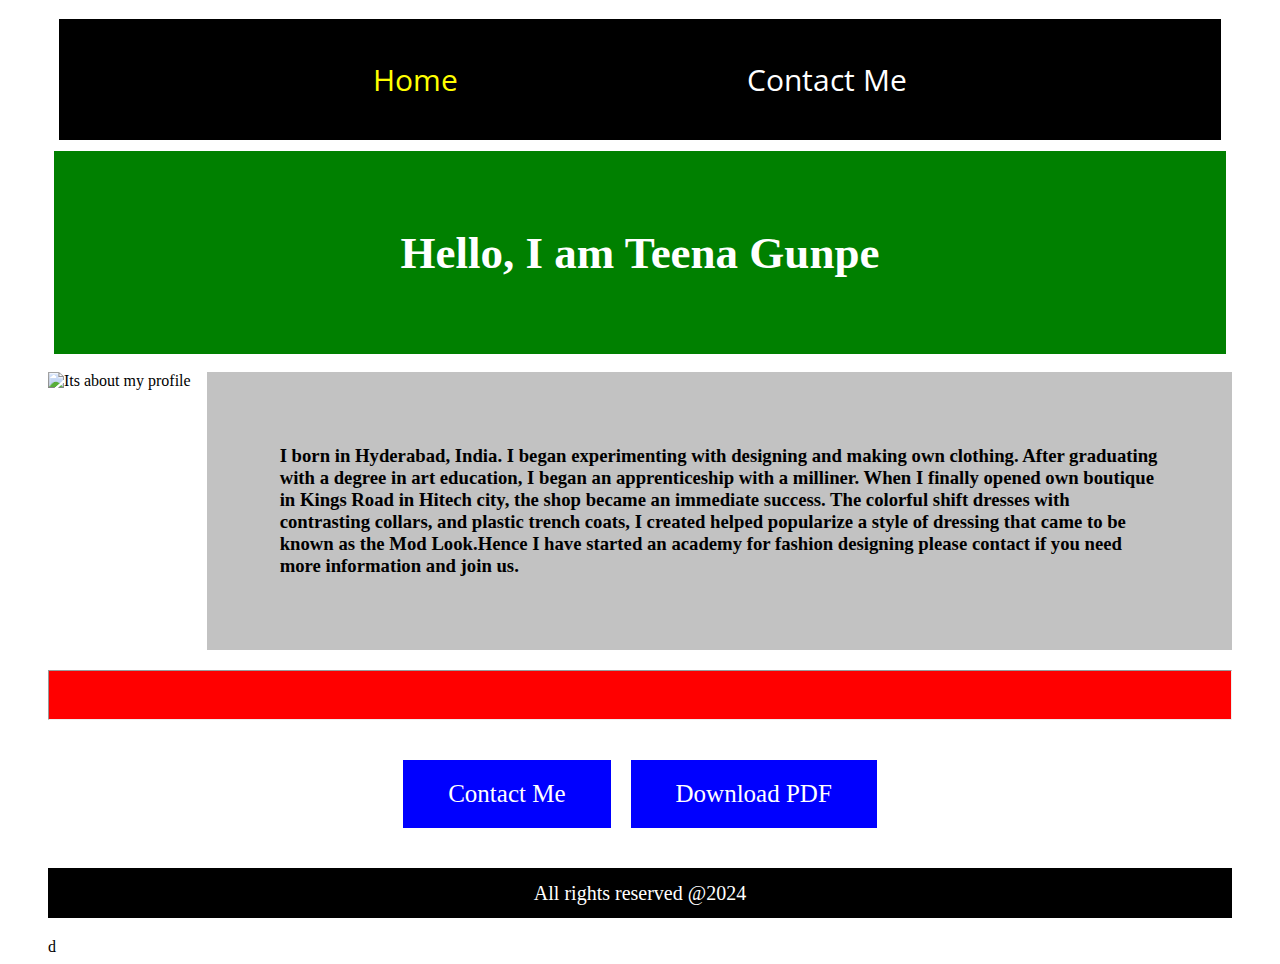
==== index.html @ ec82d140 "Add files via upload" ====
<!DOCTYPE html>
<html lang="en">

<head>
    <metadata charset="UTF-8">
        <title>My first Project</title>
        <link rel="stylesheet" href="style.css">
        <link rel="preconnect" href="https://fonts.googleapis.com">
        <link rel="preconnect" href="https://fonts.gstatic.com" crossorigin>
        <link href="https://fonts.googleapis.com/css2?family=Open+Sans:ital,wght@0,300..800;1,300..800&display=swap"
            rel="stylesheet">
</head>

<body>
    <nav>
        <ul class="list">
            <li><a href="index.html" class="home-link">Home</a></li>
            <li><a href="contact-me.html" class="contact-link">Contact Me</a></li>
        </ul>
    </nav>
    <main>
        <section id="details">
            <h1>Hello, I am Teena Gunpe</h1>
        </section>
        <section id="pics">
            <img src="images/Me.jpg" class="picture" alt="Its about my profile" />
            <h3>I born in Hyderabad, India. I began experimenting with designing and making
                own clothing. After graduating with a degree in art education, I began an apprenticeship with a
                milliner.
                When I finally opened own boutique in Kings Road in Hitech city, the shop became an immediate success.
                The
                colorful shift dresses with contrasting collars, and plastic trench coats, I created helped popularize a
                style of
                dressing that came to be known as the Mod Look.Hence I have started an academy for fashion designing
                please contact
                if you need more information and join us.</h3>
        </section>
        <hr class="broad-line">
        </hr>
        <section class="buttons">
            <a href="contact-me.html" class="button">Contact Me</a>
            <a href="Project.PDF" class="button">Download PDF</a>
        </section>
        <footer class="footer">
            All rights reserved @2024
        </footer>
    </main>
</body>d

</html>
---- style.css ----
*{
    box-sizing: border-box;
}
.list {
    background-color: black;
    padding: 35px;
}
.list{
  font-family: "Open Sans", sans-serif;
  font-optical-sizing: auto;
  font-weight: <weight>;
  font-style: normal;
  font-variation-settings:
    "wdth" 100;
}


body{
    width: 1200px;
    padding: 0.5rem;
    margin: 0 auto;
}

h1 {
    font-size: 45px;
    font-family:Cambria, Cochin, Georgia, Times, 'Times New Roman', serif;
}

nav ul {
    font-size: 30px;
    list-style: none;
    margin: 0.7rem;
    word-wrap: normal;
    display: flex;
    justify-content: space-evenly;
    flex-wrap: nowrap;
    flex-direction:row;
    align-items:baseline;
}
nav ul li {
    display: inline-block;
}
nav ul li a {
    text-decoration: none;
    padding: 5px 10px;
}
.home-link {
    color: yellow;
}
.contact-link {
    color: white;
}
#details {
    color:white;
    background-color: green;
    padding: 45px;
    font-size: 50x;
    list-style: none;
    margin: 0.4rem;
    display: flex;
    justify-content: space-evenly;
    flex-wrap: nowrap;
    flex-direction:row;
    align-items: baseline;
}
aside {
    display: inline-block;
    vertical-align: top;
    margin: 10px;
    padding: 0;
}
img {
    float: left;
    margin-right: 1rem;
    max-width: 500px;
    max-height: 300px;
}
h3 {
    background-color:rgb(194, 194, 194);
    align-items:baseline;
    padding: 73px;
    display: flex;
    flex-wrap: nowrap;
}
.broad-line{
    width: 100%;
    height: 50px;
    background-color: red;
    margin: 20px 0;
}
.button {
    background-color: blue;
    color: white;
    font-size: 25px;
    padding: 20px 45px;
    margin: 20px 10px;
    border: none;
    cursor: pointer;
    text-decoration: none;
}
.buttons {
    display: flex;
    justify-content: center;
    align-items: center;
}
a {
    display: flex;
    text-align: center;
    justify-content: center;
}
.address {
    display: flex;
    text-align: center;
    justify-content: center;
}
.footer {
    width: 100%;
    height: 50px;
    font-size: 20px;
    background-color: black;
    color: white;
    margin: 20px 0;
    text-align: center;
    flex-wrap: wrap;
    align-items: stretch;
    justify-content: center;
    align-content: center;
}
.home-link1 {
    color: white;
}
.contact-link1 {
    color: red;
}
#contact-me {
    color:white;
    background-color: rgba(5, 101, 79, 0.767);
    padding: 25px;
    font-size: 50x;
    list-style: none;
    margin: 0.4rem;
    display: flex;
    justify-content: space-evenly;
    flex-wrap: nowrap;
    flex-direction:row;
    align-items: baseline;
}
.maps {
 display: inline-flex;
}

h2 {
    text-align: center;
}
form { 
    width: 100%; 
} 
.form-row { 
    display: flex;
    margin-bottom: 15px; 
} 
.form-group { 
    flex: 1;
    margin-right: 10px; 
} 
.form-group:last-child {
     margin-right: 0;
} 
.full-width { 
    flex: 0 0 100%;
} 
input[type="text"], 
input[type="tel"], 
input[type="email"],
input[type="subject"],
textarea { 
    width: 100%; 
    padding: 8px; 
    border: 1px solid #ddd; 
    border-radius: 4px; 
    box-sizing: border-box
}
.contact-info {
    display: flex;
    justify-content: center;
    align-items: center;
}
.tel {
        background-color: rgba(224, 224, 224, 0.838);
        color:red;
        font-size: 25px;
        padding: 20px 45px;
        margin: 20px 10px;
        border: none;
        cursor: pointer;
        text-decoration: none;
        display: inline-block;
        word-wrap: normal;
}
.email {
    background-color: rgba(224, 224, 224, 0.838);
    color:red;
    font-size: 25px;
    padding: 20px 45px;
    margin: 20px 10px;
    border: none;
    cursor: pointer;
    text-decoration: none;
    display: inline-block;
    word-wrap: normal;
}
.location {
    background-color: rgba(224, 224, 224, 0.838);
    color:red;
    font-size: 25px;
    padding: 20px 45px;
    margin: 20px 10px;
    border: none;
    cursor: pointer;
    text-decoration: none;
    display: inline-block;
    word-wrap: normal;
    position: center;
}
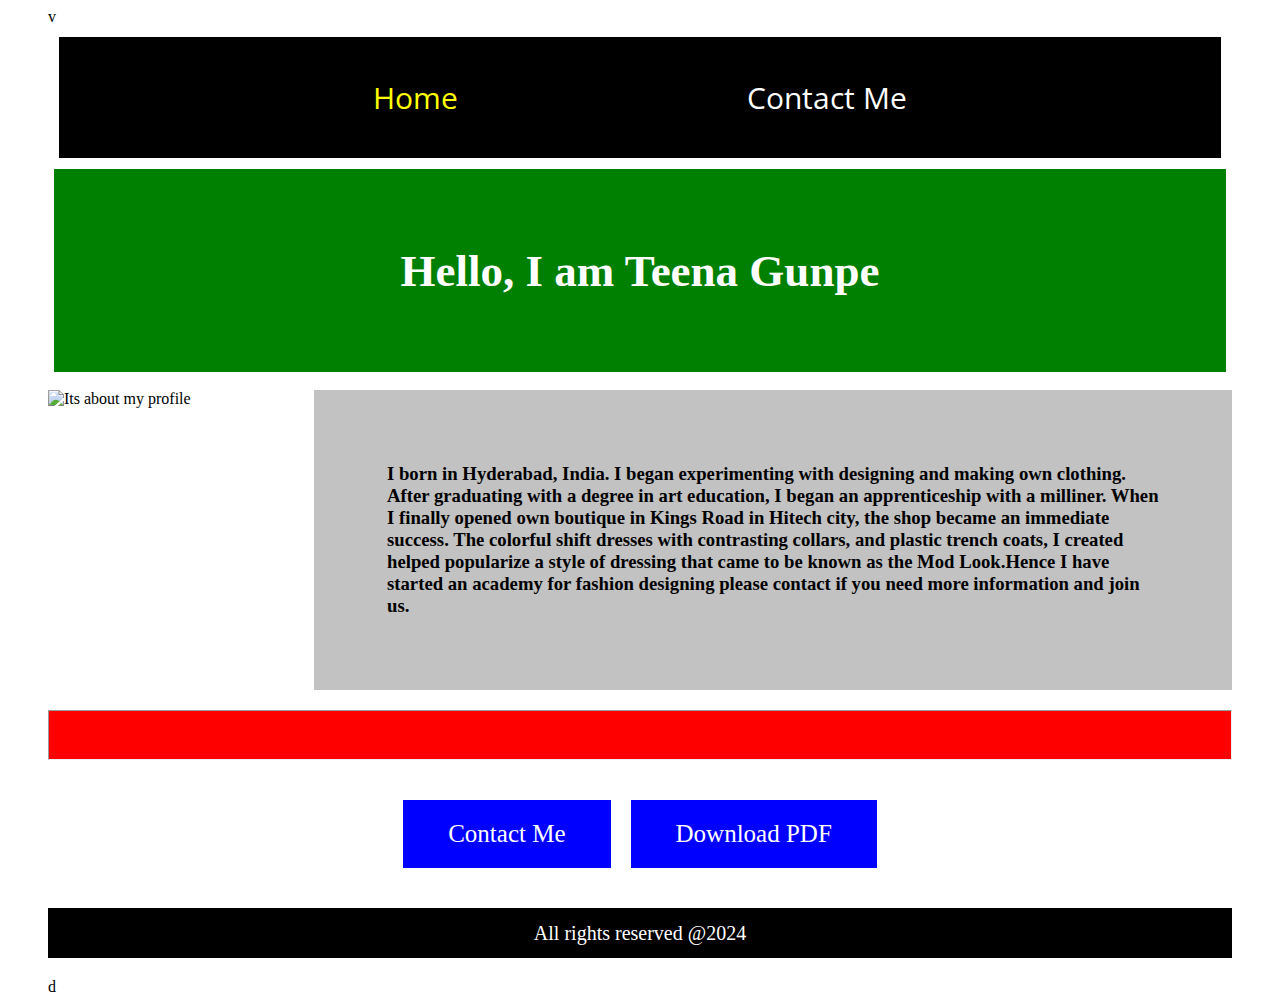
==== commit 4ce49eea: "Add files via upload" ====
--- a/index.html
+++ b/index.html
@@ -8,7 +8,7 @@
         <link rel="preconnect" href="https://fonts.googleapis.com">
         <link rel="preconnect" href="https://fonts.gstatic.com" crossorigin>
         <link href="https://fonts.googleapis.com/css2?family=Open+Sans:ital,wght@0,300..800;1,300..800&display=swap"
-            rel="stylesheet">
+            rel="stylesheet">v
 </head>
 
 <body>
--- a/style.css
+++ b/style.css
@@ -72,8 +72,7 @@
 img {
     float: left;
     margin-right: 1rem;
-    max-width: 500px;
-    max-height: 300px;
+    width: 250px;
 }
 h3 {
     background-color:rgb(194, 194, 194);
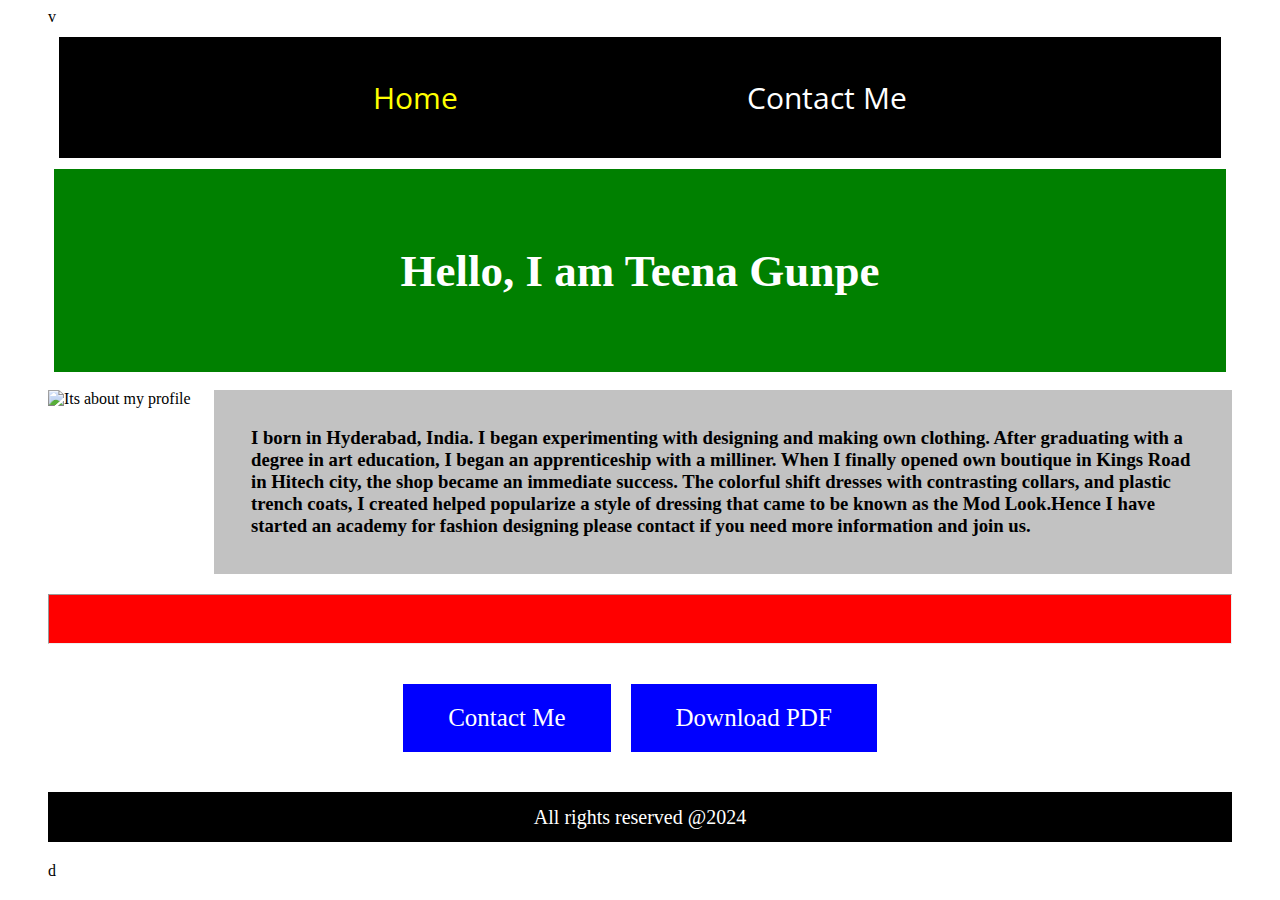
==== commit ab36d299: "Add files via upload" ====
--- a/index.html
+++ b/index.html
@@ -23,7 +23,7 @@
             <h1>Hello, I am Teena Gunpe</h1>
         </section>
         <section id="pics">
-            <img src="images/Me.jpg" class="picture" alt="Its about my profile" />
+            <img src="images/Me.jpg" class="picture" alt="Its about my profile" width="150px">
             <h3>I born in Hyderabad, India. I began experimenting with designing and making
                 own clothing. After graduating with a degree in art education, I began an apprenticeship with a
                 milliner.
--- a/style.css
+++ b/style.css
@@ -72,12 +72,11 @@
 img {
     float: left;
     margin-right: 1rem;
-    width: 250px;
 }
 h3 {
     background-color:rgb(194, 194, 194);
     align-items:baseline;
-    padding: 73px;
+    padding: 37px;
     display: flex;
     flex-wrap: nowrap;
 }
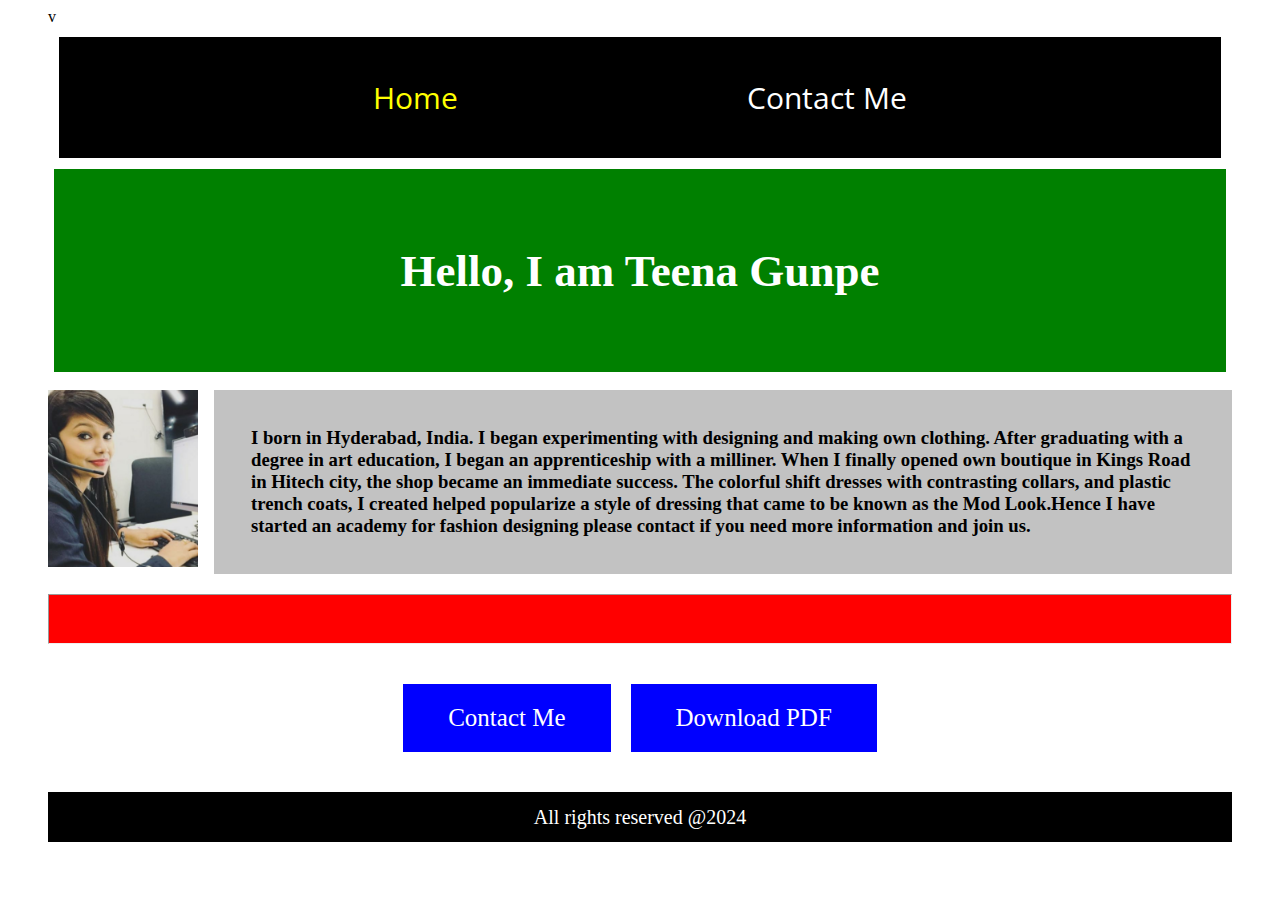
==== commit d982831d: "Add files via upload" ====
--- a/index.html
+++ b/index.html
@@ -23,7 +23,7 @@
             <h1>Hello, I am Teena Gunpe</h1>
         </section>
         <section id="pics">
-            <img src="images/Me.jpg" class="picture" alt="Its about my profile" width="150px">
+            <img src="./images.jpg" class="picture" alt="Its about my profile" width="150px">
             <h3>I born in Hyderabad, India. I began experimenting with designing and making
                 own clothing. After graduating with a degree in art education, I began an apprenticeship with a
                 milliner.
@@ -45,6 +45,5 @@
             All rights reserved @2024
         </footer>
     </main>
-</body>d
-
+</body>
 </html>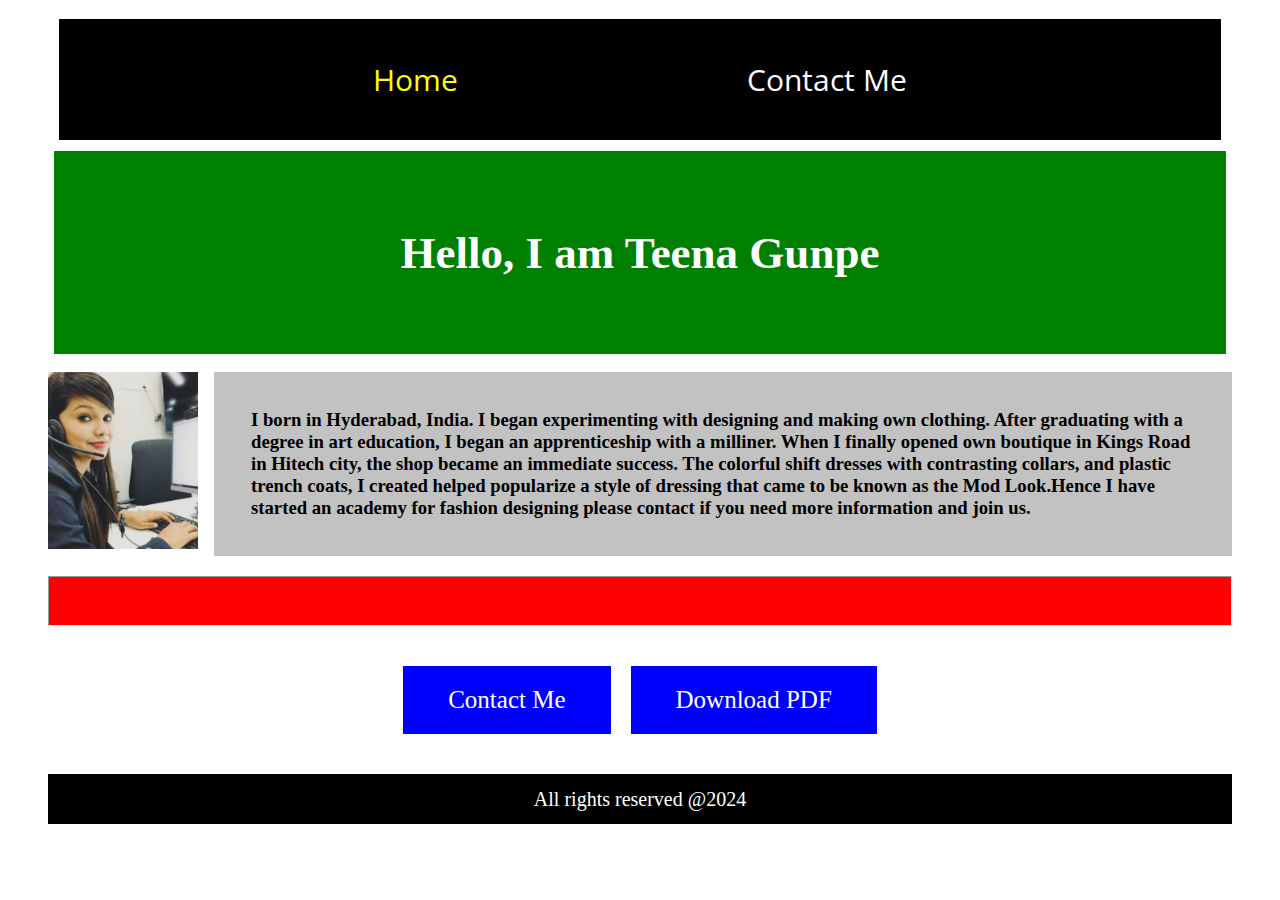
==== commit 94262617: "Add files via upload" ====
--- a/index.html
+++ b/index.html
@@ -8,7 +8,7 @@
         <link rel="preconnect" href="https://fonts.googleapis.com">
         <link rel="preconnect" href="https://fonts.gstatic.com" crossorigin>
         <link href="https://fonts.googleapis.com/css2?family=Open+Sans:ital,wght@0,300..800;1,300..800&display=swap"
-            rel="stylesheet">v
+            rel="stylesheet">
 </head>
 
 <body>
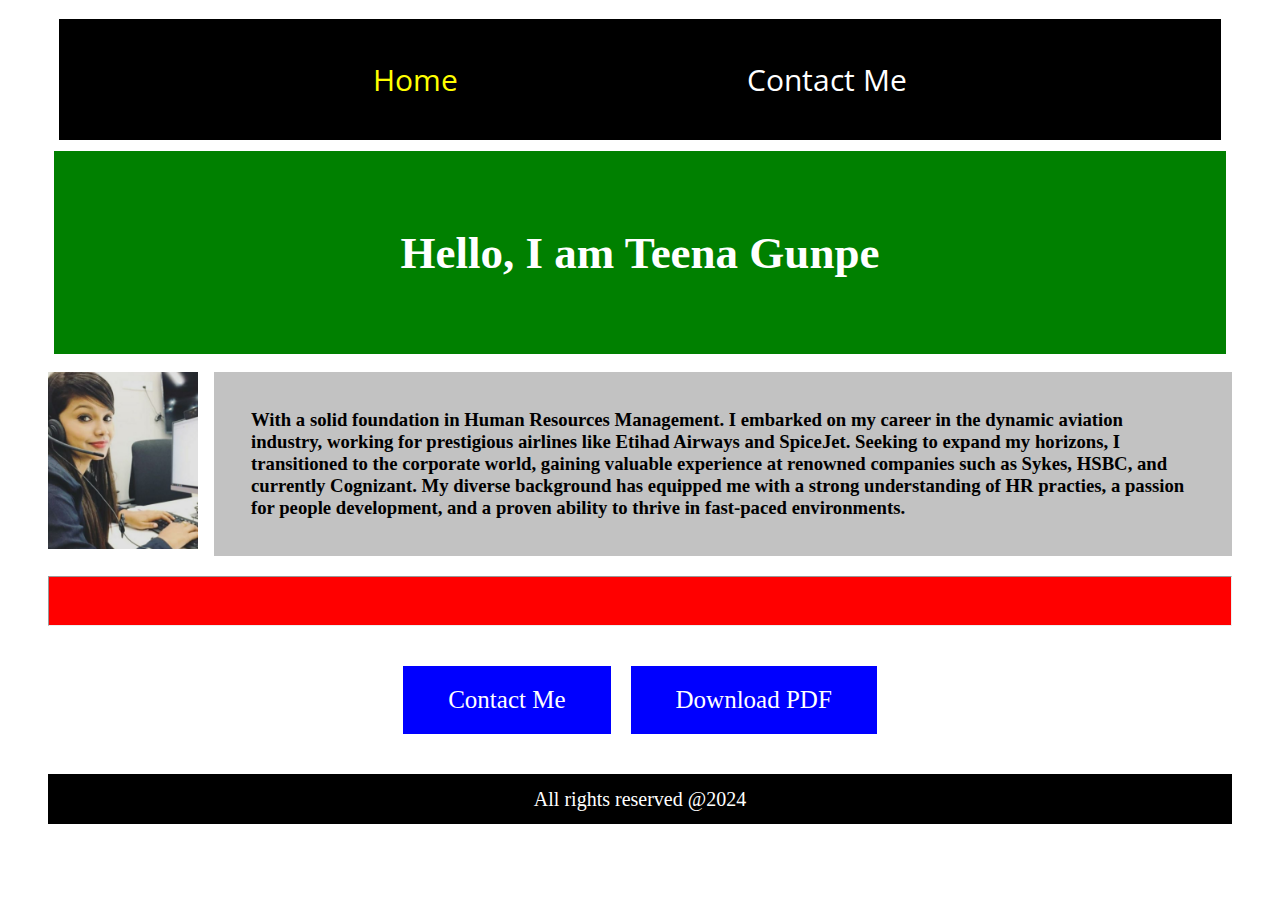
==== commit 52e98671: "Add files via upload" ====
--- a/index.html
+++ b/index.html
@@ -24,16 +24,10 @@
         </section>
         <section id="pics">
             <img src="./images.jpg" class="picture" alt="Its about my profile" width="150px">
-            <h3>I born in Hyderabad, India. I began experimenting with designing and making
-                own clothing. After graduating with a degree in art education, I began an apprenticeship with a
-                milliner.
-                When I finally opened own boutique in Kings Road in Hitech city, the shop became an immediate success.
-                The
-                colorful shift dresses with contrasting collars, and plastic trench coats, I created helped popularize a
-                style of
-                dressing that came to be known as the Mod Look.Hence I have started an academy for fashion designing
-                please contact
-                if you need more information and join us.</h3>
+            <h3>With a solid foundation in Human Resources Management.
+                I embarked on my career in the dynamic aviation industry, working for prestigious airlines like Etihad Airways and SpiceJet. 
+                Seeking to expand my horizons, I transitioned to the corporate world, gaining valuable experience at renowned companies such as Sykes, HSBC, and currently Cognizant.
+                My diverse background has equipped me with a strong understanding of HR practies, a passion for people development, and a proven ability to thrive in fast-paced environments.</h3>
         </section>
         <hr class="broad-line">
         </hr>
